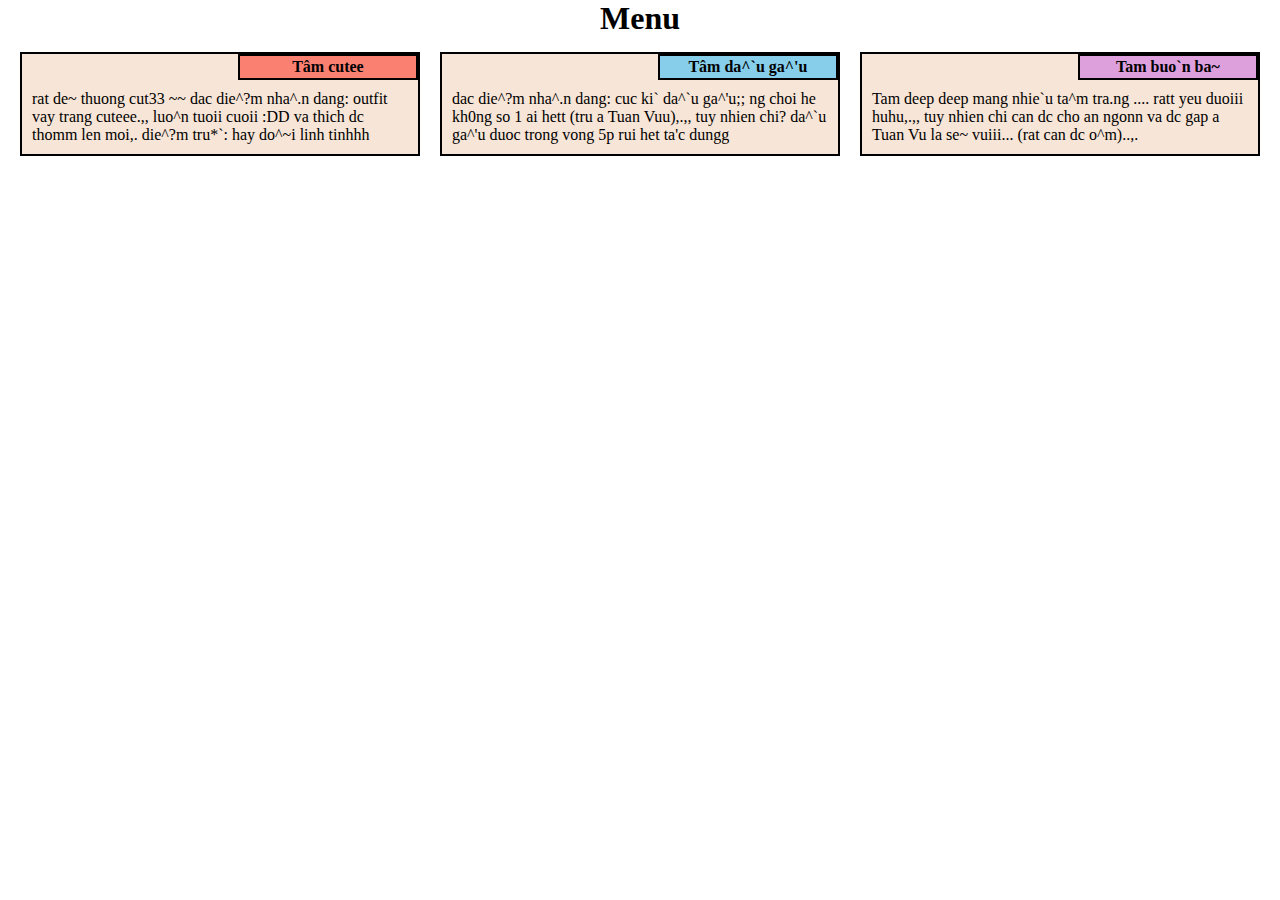
==== module2-solution/index.html @ ee62e517 "change height" ====
<!DOCTYPE html>
<html lang="en">
<head>
    <meta charset="UTF-8">
    <meta name="viewport" content="width=device-width, initial-scale=1.0">
    <title>Document</title>
    <link rel="stylesheet" href="css/index.css">
</head>
<body>
    <h1>Menu</h1>
    <div class="row">
        <section class="col-lg-4 col-md-6">
            <div class="section-content">
                <h4 class="title">Tâm cutee</h4>
                <p>rat de~ thuong cut33 ~~ dac die^?m nha^.n dang: outfit vay trang cuteee.,, luo^n tuoii cuoii :DD va thich dc thomm len moi,. die^?m tru*`: hay do^~i linh tinhhh</p>
            </div>
        </section>
        <section class="col-lg-4 col-md-6">
            <div class="section-content">
                <h4 class="title">Tâm da^`u ga^'u</h4>
                <p>dac die^?m nha^.n dang: cuc ki` da^`u ga^'u;; ng choi he kh0ng so 1 ai hett (tru a Tuan Vuu),.,, tuy nhien chi? da^`u ga^'u duoc trong vong 5p rui het ta'c dungg</p>
            </div>
        </section>
        <section class="col-lg-4 col-md-12">
            <div class="section-content">
                <h4 class="title">Tam buo`n ba~</h4>
                <p>Tam deep deep mang nhie`u ta^m tra.ng .... ratt yeu duoiii huhu,.,, tuy nhien chi can dc cho an ngonn va dc gap a Tuan Vu la se~ vuiii... (rat can dc o^m)..,.</p>
            </div>
        </section>
    </div>
</body>
</html>
---- module2-solution/css/index.css ----
* {
    box-sizing: border-box;
    margin: 0;
    padding: 0;
}

body {
    font-family: 'Brush Script MT', cursive;
    padding-left: 10px;
    padding-right: 10px;
}

h1 {
    text-align: center;
    margin-bottom: 15px;
}

section {
    padding: 0 10px 20px 10px;
}

.section-content {
    background-color: #F7E5D7;
    border: 2px solid black;
    /* height: 160px; */
}

.title {
    width: 180px;
    padding: 2px;
    background-color: red;
    border: 2px solid black;
    text-align: center;
    float: right;
}

p {
    padding: 10px;
    clear: both;
}

.row>section:nth-child(1) h4{
    background-color: salmon;
}
.row>section:nth-child(2) h4{
    background-color: skyblue;
}
.row>section:nth-child(3) h4{
    background-color: plum;
}



@media (min-width: 992px) {
    .col-lg-1, .col-lg-2, .col-lg-3, .col-lg-4, .col-lg-5, .col-lg-6, .col-lg-7, .col-lg-8, .col-lg-9, .col-lg-10, .col-lg-11, .col-lg-12 {
        float: left;
    } 

    .col-lg-1 {
        width: 8.33%;
    }
    .col-lg-2 {
        width: 16.66%;
    }
    .col-lg-3 {
        width: 25%;
    }
    .col-lg-4 {
        width: 33.33%;
    }
    .col-lg-5 {
        width: 41.66%;
    }
    .col-lg-6 {
        width: 50%;
    }
    .col-lg-7 {
        width: 58.33%;
    }
    .col-lg-8 {
        width: 66.66%;
    }
    .col-lg-9 {
        width: 75%;
    }
    .col-lg-10 {
        width: 83.33%;
    }
    .col-lg-11 {
        width: 91.66%;
    }
    .col-lg-12 {
        width: 100%;
    }
}

@media (min-width: 768px) and (max-width: 991px) {
    .col-md-1, .col-md-2, .col-md-3, .col-md-4, .col-md-5, .col-md-6, .col-md-7, .col-md-8, .col-md-9, .col-md-10, .col-md-11, .col-md-12 {
        float: left;
    } 

    .col-md-1 {
        width: 8.33%;
    }
    .col-md-2 {
        width: 16.66%;
    }
    .col-md-3 {
        width: 25%;
    }
    .col-md-4 {
        width: 33.33%;
    }
    .col-md-5 {
        width: 41.66%;
    }
    .col-md-6 {
        width: 50%;
    }
    .col-md-7 {
        width: 58.33%;
    }
    .col-md-8 {
        width: 66.66%;
    }
    .col-md-9 {
        width: 75%;
    }
    .col-md-10 {
        width: 83.33%;
    }
    .col-md-11 {
        width: 91.66%;
    }
    .col-md-12 {
        width: 100%;
    }
}

@media (max-width: 767px) {

}
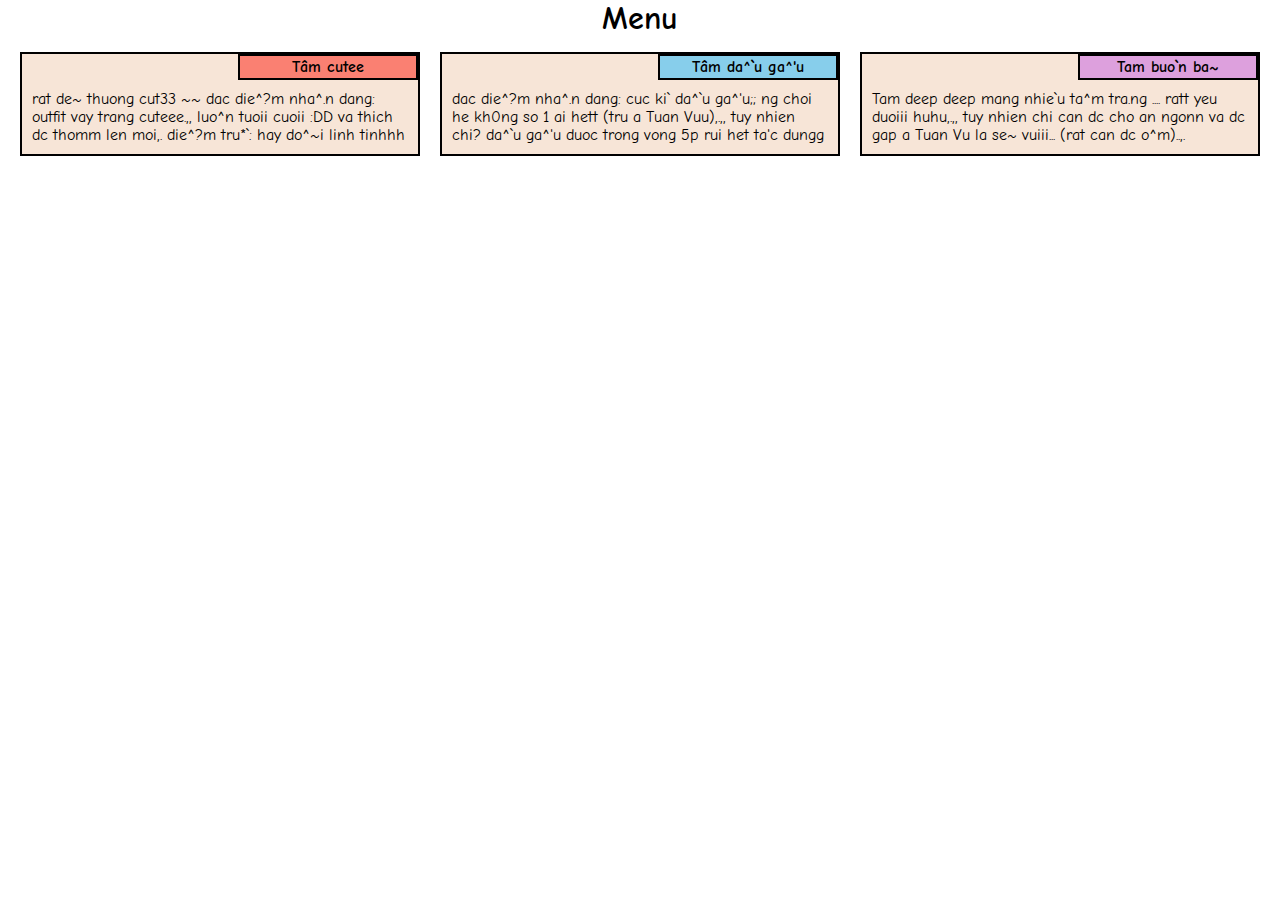
==== commit 17f811bc: "font change" ====
--- a/module2-solution/index.html
+++ b/module2-solution/index.html
@@ -5,6 +5,8 @@
     <meta name="viewport" content="width=device-width, initial-scale=1.0">
     <title>Document</title>
     <link rel="stylesheet" href="css/index.css">
+    <link rel="preconnect" href="https://fonts.gstatic.com">
+    <link href="https://fonts.googleapis.com/css2?family=Comic+Neue:wght@700&display=swap" rel="stylesheet">
 </head>
 <body>
     <h1>Menu</h1>
--- a/module2-solution/css/index.css
+++ b/module2-solution/css/index.css
@@ -5,7 +5,7 @@
 }
 
 body {
-    font-family: 'Brush Script MT', cursive;
+    font-family: 'Comic Neue', cursive;
     padding-left: 10px;
     padding-right: 10px;
 }
@@ -22,7 +22,6 @@
 .section-content {
     background-color: #F7E5D7;
     border: 2px solid black;
-    /* height: 160px; */
 }
 
 .title {
